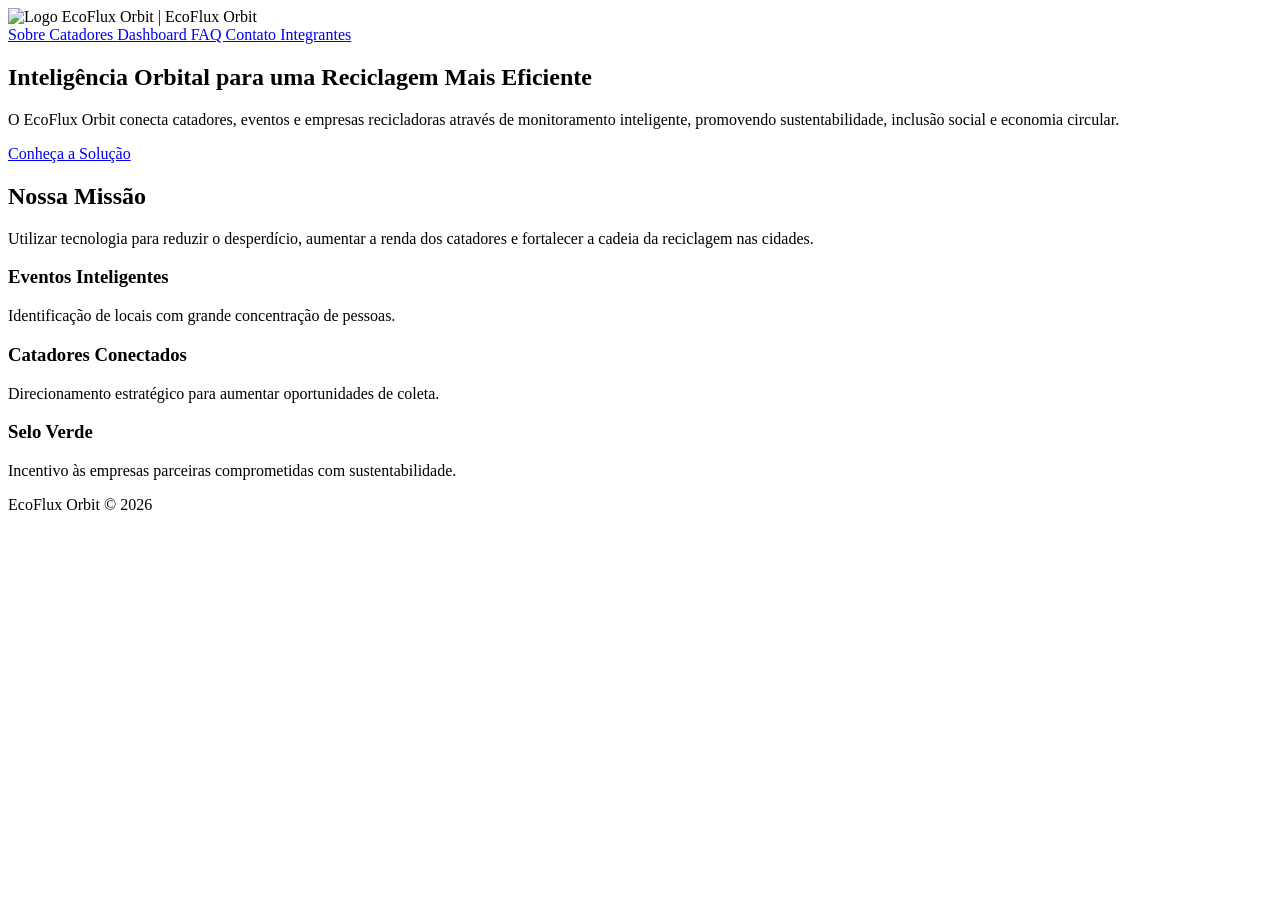
==== index.html @ d5a33d07 "feat : Criação e estruturação da index." ====
<!doctype html>
<html lang="pt-br">

<head>

    <meta charset="UTF-8">

    <meta
        name="viewport"
        content="width=device-width, initial-scale=1.0">

    <title>EcoFlux Orbit</title>

    <link
        rel="stylesheet"
        href="./css/main.css">

</head>

<body>

    <header class="header">

        <div class="header__brand">

            <img
                class="header__logo"
                src="./assets/logo/logo.png"
                alt="Logo EcoFlux Orbit">

            <span class="header__name">

                | EcoFlux Orbit

            </span>

        </div>

        <nav
            class="navbar"
            aria-label="Menu principal">

            <a
                class="navbar__link"
                href="./paginas/sobre.html">

                Sobre

            </a>

            <a
                class="navbar__link"
                href="./paginas/catadores.html">

                Catadores

            </a>

            <a
                class="navbar__link"
                href="./paginas/dashboard.html">

                Dashboard

            </a>

            <a
                class="navbar__link"
                href="./paginas/faq.html">

                FAQ

            </a>

            <a
                class="navbar__link"
                href="./paginas/contato.html">

                Contato

            </a>

            <a
                class="navbar__link"
                href="./paginas/integrantes.html">

                Integrantes

            </a>

        </nav>

    </header>

    <main>

        <section class="hero">

            <h1 class="hero__title">

                Inteligência Orbital para uma
                Reciclagem Mais Eficiente

            </h1>

            <p class="hero__description">

                O EcoFlux Orbit conecta catadores,
                eventos e empresas recicladoras através
                de monitoramento inteligente, promovendo
                sustentabilidade, inclusão social e
                economia circular.

            </p>

            <a
                class="btn"
                href="../paginas/sobre.html">

                Conheça a Solução

            </a>

        </section>

        <section class="sobre">

            <h2 class="sobre__title">

                Nossa Missão

            </h2>

            <p class="sobre__text">

                Utilizar tecnologia para reduzir o desperdício,
                aumentar a renda dos catadores e fortalecer
                a cadeia da reciclagem nas cidades.

            </p>

        </section>

        <section class="cards">

            <div class="card">

                <h3 class="card__title">

                    Eventos Inteligentes

                </h3>

                <p class="card__text">

                    Identificação de locais com grande
                    concentração de pessoas.

                </p>

            </div>

            <div class="card">

                <h3 class="card__title">

                    Catadores Conectados

                </h3>

                <p class="card__text">

                    Direcionamento estratégico para
                    aumentar oportunidades de coleta.

                </p>

            </div>

            <div class="card">

                <h3 class="card__title">

                    Selo Verde

                </h3>

                <p class="card__text">

                    Incentivo às empresas parceiras
                    comprometidas com sustentabilidade.

                </p>

            </div>

        </section>

    </main>

    <footer class="footer">

        <p class="footer__text">

            EcoFlux Orbit © 2026

        </p>

    </footer>

</body>

</html>
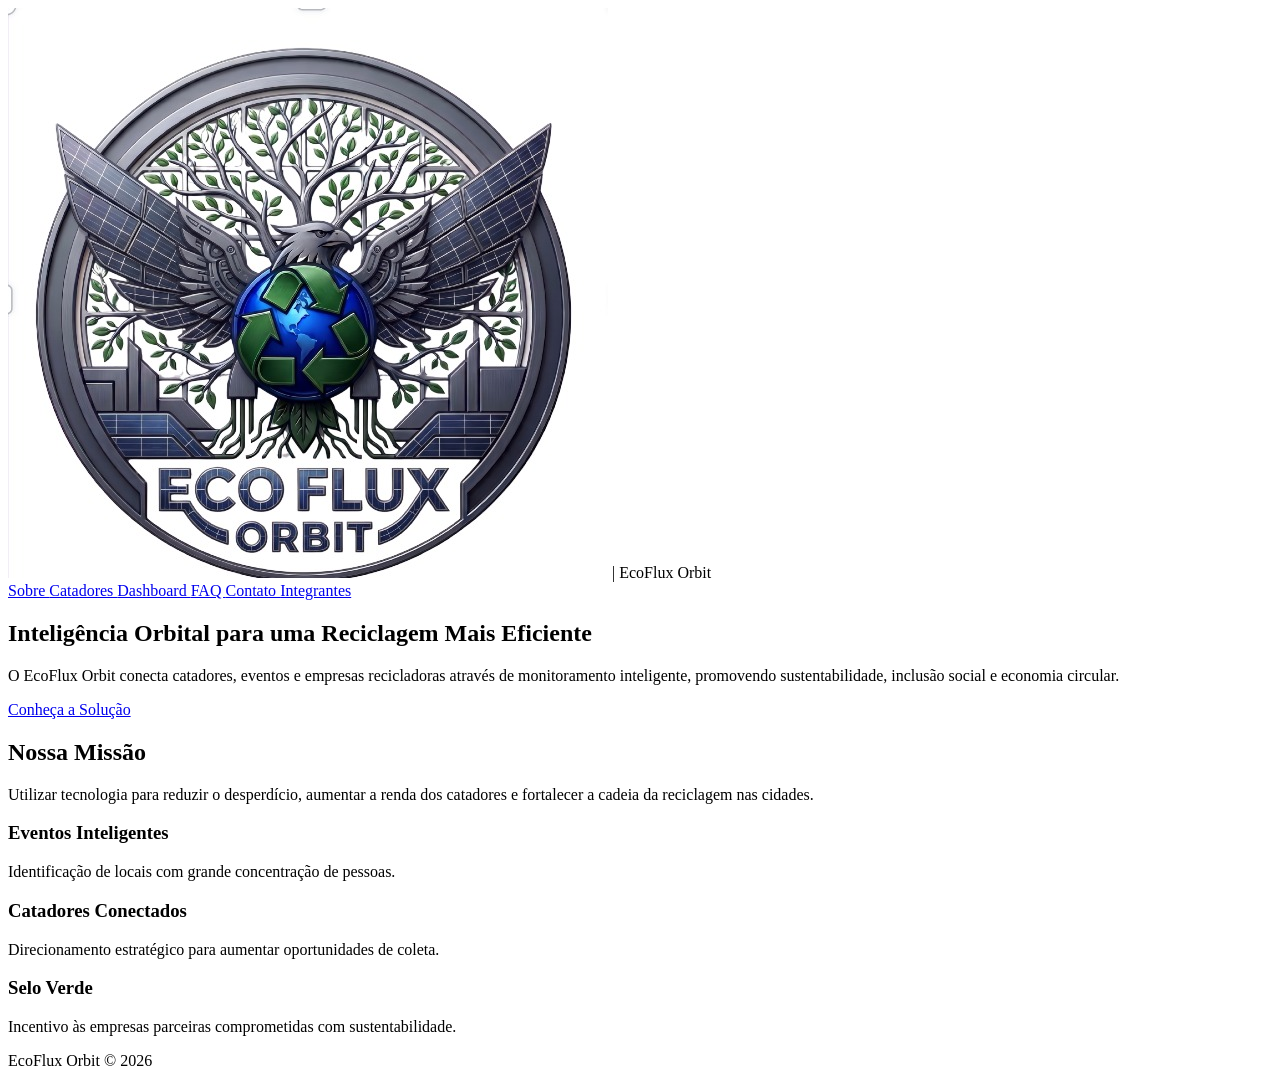
==== commit ee8b8c9c: "feat : Ajuste da identação do projeto e revisão da estrutura do html" ====
--- a/index.html
+++ b/index.html
@@ -1,213 +1,97 @@
 <!doctype html>
 <html lang="pt-br">
+  <head>
+    <meta charset="UTF-8" />
 
-<head>
-
-    <meta charset="UTF-8">
-
-    <meta
-        name="viewport"
-        content="width=device-width, initial-scale=1.0">
+    <meta name="viewport" content="width=device-width, initial-scale=1.0" />
 
     <title>EcoFlux Orbit</title>
 
-    <link
-        rel="stylesheet"
-        href="./css/main.css">
+    <link rel="stylesheet" href="./css/main.css" />
+  </head>
 
-</head>
+  <body>
+    <header class="header">
+      <div class="header__brand">
+        <img
+          class="header__logo"
+          src="./assets/logo/logo.png"
+          alt="Logo EcoFlux Orbit"
+        />
 
-<body>
+        <span class="header__name"> | EcoFlux Orbit </span>
+      </div>
 
-    <header class="header">
+      <nav class="navbar" aria-label="Menu principal">
+        <a class="navbar__link" href="./paginas/sobre.html"> Sobre </a>
 
-        <div class="header__brand">
+        <a class="navbar__link" href="./paginas/catadores.html"> Catadores </a>
 
-            <img
-                class="header__logo"
-                src="./assets/logo/logo.png"
-                alt="Logo EcoFlux Orbit">
+        <a class="navbar__link" href="./paginas/dashboard.html"> Dashboard </a>
 
-            <span class="header__name">
+        <a class="navbar__link" href="./paginas/faq.html"> FAQ </a>
 
-                | EcoFlux Orbit
+        <a class="navbar__link" href="./paginas/contato.html"> Contato </a>
 
-            </span>
-
-        </div>
-
-        <nav
-            class="navbar"
-            aria-label="Menu principal">
-
-            <a
-                class="navbar__link"
-                href="./paginas/sobre.html">
-
-                Sobre
-
-            </a>
-
-            <a
-                class="navbar__link"
-                href="./paginas/catadores.html">
-
-                Catadores
-
-            </a>
-
-            <a
-                class="navbar__link"
-                href="./paginas/dashboard.html">
-
-                Dashboard
-
-            </a>
-
-            <a
-                class="navbar__link"
-                href="./paginas/faq.html">
-
-                FAQ
-
-            </a>
-
-            <a
-                class="navbar__link"
-                href="./paginas/contato.html">
-
-                Contato
-
-            </a>
-
-            <a
-                class="navbar__link"
-                href="./paginas/integrantes.html">
-
-                Integrantes
-
-            </a>
-
-        </nav>
-
+        <a class="navbar__link" href="./paginas/integrantes.html">
+          Integrantes
+        </a>
+      </nav>
     </header>
 
     <main>
+      <section class="hero">
+        <h1 class="hero__title">
+          Inteligência Orbital para uma Reciclagem Mais Eficiente
+        </h1>
 
-        <section class="hero">
+        <p class="hero__description">
+          O EcoFlux Orbit conecta catadores, eventos e empresas recicladoras
+          através de monitoramento inteligente, promovendo sustentabilidade,
+          inclusão social e economia circular.
+        </p>
 
-            <h1 class="hero__title">
+        <a class="btn" href="../paginas/sobre.html"> Conheça a Solução </a>
+      </section>
 
-                Inteligência Orbital para uma
-                Reciclagem Mais Eficiente
+      <section class="sobre">
+        <h2 class="sobre__title">Nossa Missão</h2>
 
-            </h1>
+        <p class="sobre__text">
+          Utilizar tecnologia para reduzir o desperdício, aumentar a renda dos
+          catadores e fortalecer a cadeia da reciclagem nas cidades.
+        </p>
+      </section>
 
-            <p class="hero__description">
+      <section class="cards">
+        <div class="card">
+          <h3 class="card__title">Eventos Inteligentes</h3>
 
-                O EcoFlux Orbit conecta catadores,
-                eventos e empresas recicladoras através
-                de monitoramento inteligente, promovendo
-                sustentabilidade, inclusão social e
-                economia circular.
+          <p class="card__text">
+            Identificação de locais com grande concentração de pessoas.
+          </p>
+        </div>
 
-            </p>
+        <div class="card">
+          <h3 class="card__title">Catadores Conectados</h3>
 
-            <a
-                class="btn"
-                href="../paginas/sobre.html">
+          <p class="card__text">
+            Direcionamento estratégico para aumentar oportunidades de coleta.
+          </p>
+        </div>
 
-                Conheça a Solução
+        <div class="card">
+          <h3 class="card__title">Selo Verde</h3>
 
-            </a>
-
-        </section>
-
-        <section class="sobre">
-
-            <h2 class="sobre__title">
-
-                Nossa Missão
-
-            </h2>
-
-            <p class="sobre__text">
-
-                Utilizar tecnologia para reduzir o desperdício,
-                aumentar a renda dos catadores e fortalecer
-                a cadeia da reciclagem nas cidades.
-
-            </p>
-
-        </section>
-
-        <section class="cards">
-
-            <div class="card">
-
-                <h3 class="card__title">
-
-                    Eventos Inteligentes
-
-                </h3>
-
-                <p class="card__text">
-
-                    Identificação de locais com grande
-                    concentração de pessoas.
-
-                </p>
-
-            </div>
-
-            <div class="card">
-
-                <h3 class="card__title">
-
-                    Catadores Conectados
-
-                </h3>
-
-                <p class="card__text">
-
-                    Direcionamento estratégico para
-                    aumentar oportunidades de coleta.
-
-                </p>
-
-            </div>
-
-            <div class="card">
-
-                <h3 class="card__title">
-
-                    Selo Verde
-
-                </h3>
-
-                <p class="card__text">
-
-                    Incentivo às empresas parceiras
-                    comprometidas com sustentabilidade.
-
-                </p>
-
-            </div>
-
-        </section>
-
+          <p class="card__text">
+            Incentivo às empresas parceiras comprometidas com sustentabilidade.
+          </p>
+        </div>
+      </section>
     </main>
 
     <footer class="footer">
-
-        <p class="footer__text">
-
-            EcoFlux Orbit © 2026
-
-        </p>
-
+      <p class="footer__text">EcoFlux Orbit © 2026</p>
     </footer>
-
-</body>
-
-</html>+  </body>
+</html>
